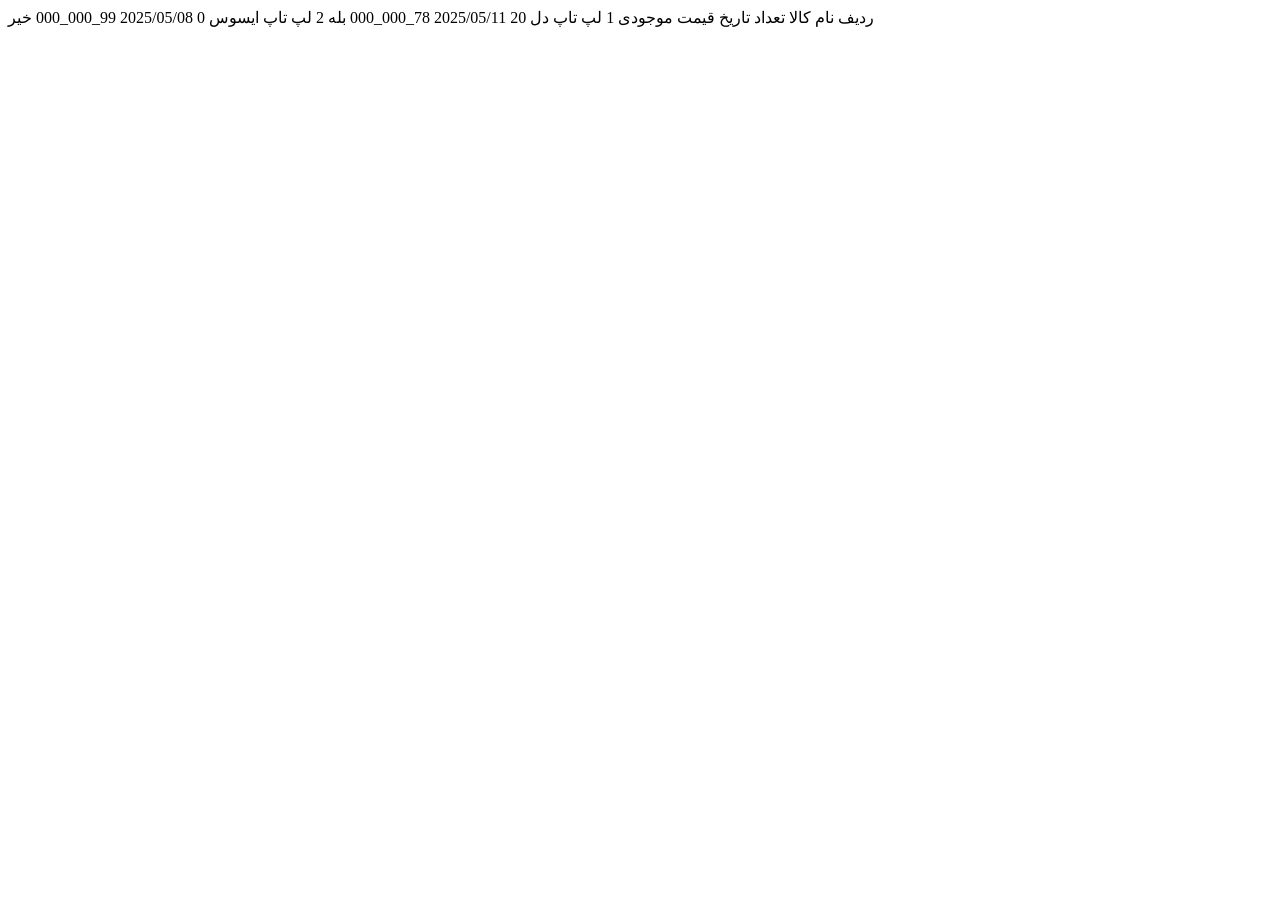
==== table.html @ 40256f0b "feat : add table" ====
<!DOCTYPE html>
<html lang="en">
  <head>
    <meta charset="UTF-8" />
    <meta name="viewport" content="width=device-width, initial-scale=1.0" />
    <title>Document</title>
  </head>
  <body>
    <div class="container">
      <div class="table__wrapper">
        <div class="table__wrapper__data">
          <colgroup class="table__columns">
            <col class="table__column--1" />
            <col class="table__column--2" />
            <col class="table__column--3" />
            <col class="table__column--4" />
            <col class="table__column--5" />
            <col class="table__column--6" />
          </colgroup>
          <thead class="table__header">
            <tr class="table__rows">
              <th class="table__head">ردیف</th>
              <th class="table__head">نام کالا</th>
              <th class="table__head">تعداد</th>
              <th class="table__head">تاریخ</th>
              <th class="table__head">قیمت</th>
              <th class="table__head">موجودی</th>
            </tr>
          </thead>
          <tbody class="table__body">
            <tr class="table__rows">
              <td class="table__data">1</td>
              <td class="table__data">لپ تاپ دل</td>
              <td class="table__data">20</td>
              <td class="table__data">2025/05/11</td>
              <td class="table__data">78_000_000</td>
              <td class="table__data">بله</td>
            </tr>
            <tr>
              <td class="table__data">2</td>
              <td class="table__data">لپ تاپ ایسوس</td>
              <td class="table__data">0</td>
              <td class="table__data">2025/05/08</td>
              <td class="table__data">99_000_000</td>
              <td class="table__data">خیر</td>
            </tr>
          </tbody>
          <tfoot class="table__footer"></tfoot>
        </div>
      </div>
    </div>
  </body>
</html>
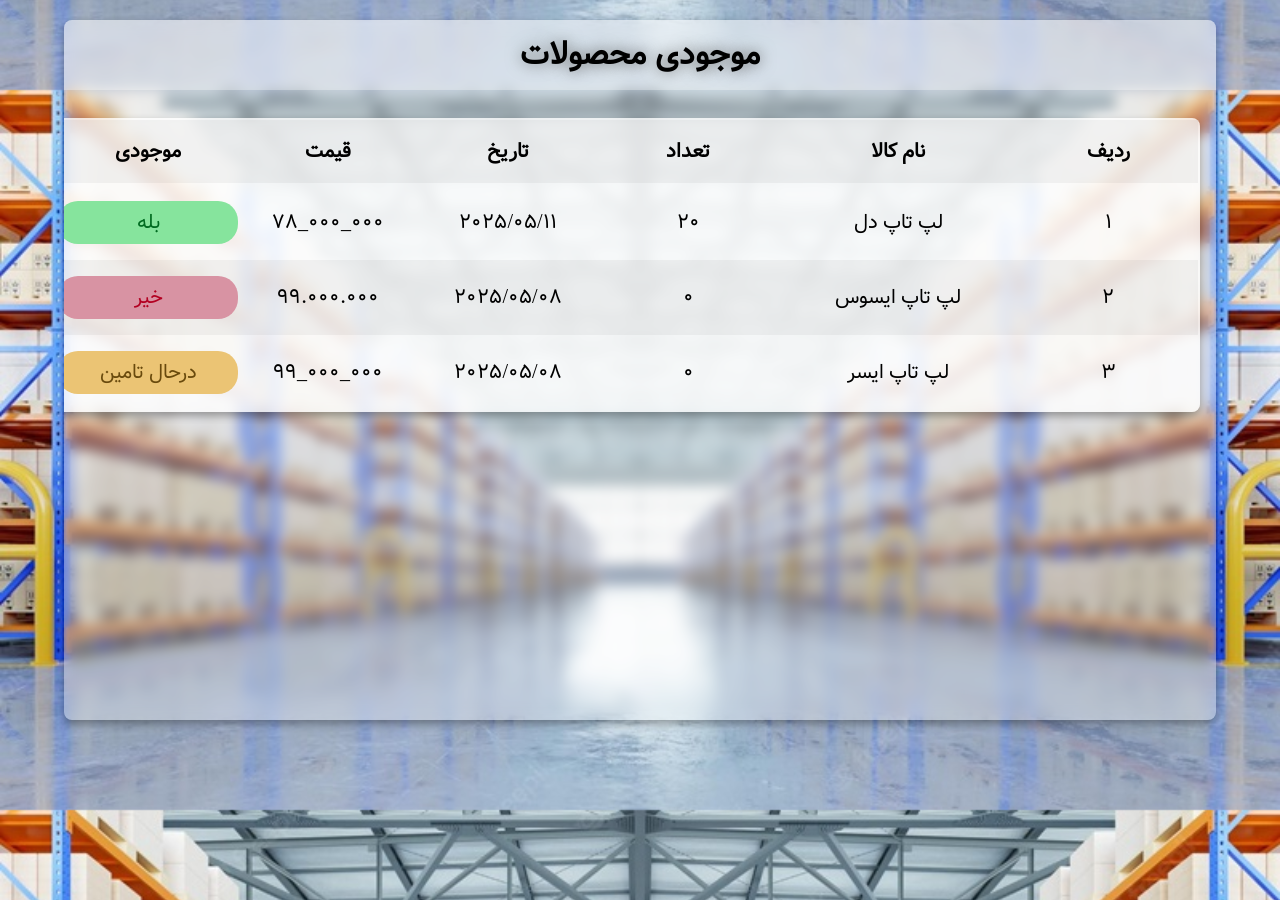
==== commit aa17a27a: "style: add styles to table" ====
--- a/table.html
+++ b/table.html
@@ -1,51 +1,59 @@
 <!DOCTYPE html>
-<html lang="en">
+<html lang="en" dir="rtl">
   <head>
     <meta charset="UTF-8" />
     <meta name="viewport" content="width=device-width, initial-scale=1.0" />
+    <link rel="stylesheet" href="./styles/table.css" />
     <title>Document</title>
   </head>
   <body>
     <div class="container">
       <div class="table__wrapper">
-        <div class="table__wrapper__data">
-          <colgroup class="table__columns">
-            <col class="table__column--1" />
-            <col class="table__column--2" />
-            <col class="table__column--3" />
-            <col class="table__column--4" />
-            <col class="table__column--5" />
-            <col class="table__column--6" />
-          </colgroup>
-          <thead class="table__header">
-            <tr class="table__rows">
-              <th class="table__head">ردیف</th>
-              <th class="table__head">نام کالا</th>
-              <th class="table__head">تعداد</th>
-              <th class="table__head">تاریخ</th>
-              <th class="table__head">قیمت</th>
-              <th class="table__head">موجودی</th>
-            </tr>
-          </thead>
-          <tbody class="table__body">
-            <tr class="table__rows">
-              <td class="table__data">1</td>
-              <td class="table__data">لپ تاپ دل</td>
-              <td class="table__data">20</td>
-              <td class="table__data">2025/05/11</td>
-              <td class="table__data">78_000_000</td>
-              <td class="table__data">بله</td>
-            </tr>
-            <tr>
-              <td class="table__data">2</td>
-              <td class="table__data">لپ تاپ ایسوس</td>
-              <td class="table__data">0</td>
-              <td class="table__data">2025/05/08</td>
-              <td class="table__data">99_000_000</td>
-              <td class="table__data">خیر</td>
-            </tr>
-          </tbody>
-          <tfoot class="table__footer"></tfoot>
+        <section class="table__header__section">
+            <h1 class="table__header__section__title">موجودی محصولات</h1>
+        </section>
+        <section class="table__body__section">
+          <table class="table">
+            <thead class="table__header">
+              <tr class="table__rows">
+                <th class="table__head">ردیف</th>
+                <th class="table__head">نام کالا</th>
+                <th class="table__head">تعداد</th>
+                <th class="table__head">تاریخ</th>
+                <th class="table__head">قیمت</th>
+                <th class="table__head">موجودی</th>
+              </tr>
+            </thead>
+            <tbody class="table__body">
+              <tr class="table__rows">
+                <td class="table__data">1</td>
+                <td class="table__data">لپ تاپ دل</td>
+                <td class="table__data">20</td>
+                <td class="table__data">2025/05/11</td>
+                <td class="table__data table__data--price ">78_000_000</td>
+                <td class="table__data success status">بله</td>
+              </tr>
+              <tr class="table__rows">
+                <td class="table__data">2</td>
+                <td class="table__data">لپ تاپ ایسوس</td>
+                <td class="table__data">0</td>
+                <td class="table__data">2025/05/08</td>
+                <td class="table__data table__data--price ">99.000.000</td>
+                <td class="table__data cancelled status">خیر</td>
+              </tr>
+              <tr class="table__rows">
+                <td class="table__data">3</td>
+                <td class="table__data">لپ تاپ ایسر</td>
+                <td class="table__data">0</td>
+                <td class="table__data">2025/05/08</td>
+                <td class="table__data table__data--price ">99_000_000</td>
+                <td class="table__data pending status">درحال تامین</td>
+              </tr>
+            </tbody>
+            <tfoot class="table__footer"></tfoot>
+          </table>
+        </section>
+          
         </div>
       </div>
     </div>
--- a/styles/table.css
+++ b/styles/table.css
@@ -0,0 +1,175 @@
+*,
+*::after,
+*::before {
+  margin: 0;
+  padding: 0;
+  box-sizing: border-box;
+}
+@font-face {
+  font-family: "Vazir";
+  src: url(../public/fonts/Vazir/Vazir-FD-WOL.ttf) format(truetype);
+}
+@font-face {
+  font-family: "Vazir";
+  src: url(../public/fonts/Vazir/Vazir-FD-WOL.woff) format(woff);
+}
+@font-face {
+  font-family: "Vazir";
+  src: url(../public/fonts/Vazir/Vazir-FD-WOL.woff2) format(woff2);
+}
+@font-face {
+  font-family: "Vazir-bold";
+  src: url(../public/fonts/Vazir/Vazir-Bold-FD-WOL.ttf) format(truetype);
+  font-weight: 600;
+}
+@font-face {
+  font-family: "Vazir-bold";
+  src: url(../public/fonts/Vazir/Vazir-Bold-FD-WOL.woff) format(woff);
+  font-weight: 600;
+}
+@font-face {
+  font-family: "Vazir-bold";
+  src: url(../public/fonts/Vazir/Vazir-Bold-FD-WOL.woff2) format(woff2);
+  font-weight: 600;
+}
+:root {
+  --color-white: #fff;
+  --color-white-100: #f0f0f0;
+  --color-black: #000;
+  --color-black-half: #0005;
+  --color-black-opacity-half: #0000000b;
+  --color-gray: #676767;
+  --color-gray-dark: #333;
+  --color-gray-60: #fff4;
+  --color-gray-40: #fff5;
+  --color-gray-20: #fff6;
+  --color-gray-25: #d5d1defe;
+  --color-gray-10: #fffb;
+  --color-green-dark: #00aa9d;
+  --color-green-light: #00beb0;
+  --color-success: #86e49d;
+  --color-success-text: #006b21;
+  --color-pending: #ebc474;
+  --color-pending-text: #694a0d;
+  --color-cancelled: #d893a3;
+  --color-cancelled-text: #b30021;
+  font-family: "Vazir";
+}
+body {
+  display: flex;
+  align-items: center;
+  justify-content: center;
+  background-image: url("/public/assets/images/Warehouse.jpg");
+  background-attachment: fixed;
+  background-position: center;
+  background-size: contain;
+}
+
+.container {
+  width: 90vw;
+  display: flex;
+  align-items: center;
+  justify-content: center;
+  padding-top: 20px;
+  border-radius: 8px;
+}
+.table__wrapper {
+  display: flex;
+  align-items: center;
+  row-gap: 16px;
+  flex-direction: column;
+  width: 100%;
+  height: 700px;
+  background-color: var(--color-gray-40);
+  backdrop-filter: blur(7px);
+  box-shadow: 0 4px 8px var(--color-black-half);
+  border-radius: 8px;
+}
+.table {
+  background-color: var(--color-gray-10);
+  backdrop-filter: blur(7px);
+  box-shadow: 0 4px 8px var(--color-black-half);
+  border-radius: 8px;
+  width: 100%;
+}
+
+.table__column {
+  text-align: center;
+}
+.table__header__section {
+  width: 100%;
+  height: 10%;
+  border-radius: 8px 8px 0 0;
+  background-color: var(--color-gray-40);
+  padding: 12px 16px;
+  display: flex;
+  align-items: center;
+  justify-content: center;
+}
+.table__header__section__title {
+  font-size: 32px;
+  font-weight: 600;
+  color: var(--color-black);
+  text-shadow: 0 0 16px var(--color-gray);
+}
+.table__body__section {
+  display: flex;
+  align-items: center;
+  width: 100%;
+  max-height: 89%;
+  border-radius: 6px;
+  padding: 12px 16px;
+  overflow-y: auto;
+  overflow-x: auto;
+}
+
+.table__header {
+  background-color: var(--color-black-opacity-half);
+}
+.table__body {
+  display: flex;
+  justify-content: center;
+  flex-direction: column;
+}
+.table__rows {
+  display: flex;
+  align-items: center;
+  justify-content: space-around;
+  background-color: var(--color-gray-light);
+  padding: 16px 0px;
+}
+.table__rows:nth-child(even) {
+  background-color: var(--color-black-opacity-half);
+}
+.table__data,
+.table__head {
+  font-size: 20px;
+  text-align: center;
+  width: 180px;
+}
+.table__data:nth-child(2),
+.table__head:nth-child(2) {
+  width: 240px;
+}
+.table__data--price {
+  direction: ltr;
+}
+.table__footer {
+  padding: 10px;
+}
+.success {
+  background-color: var(--color-success);
+  color: var(--color-success-text);
+}
+.pending {
+  background-color: var(--color-pending);
+  color: var(--color-pending-text);
+}
+.cancelled {
+  background-color: var(--color-cancelled);
+  color: var(--color-cancelled-text);
+}
+.status {
+  padding: 6px 8px;
+  border-radius: 20px;
+}
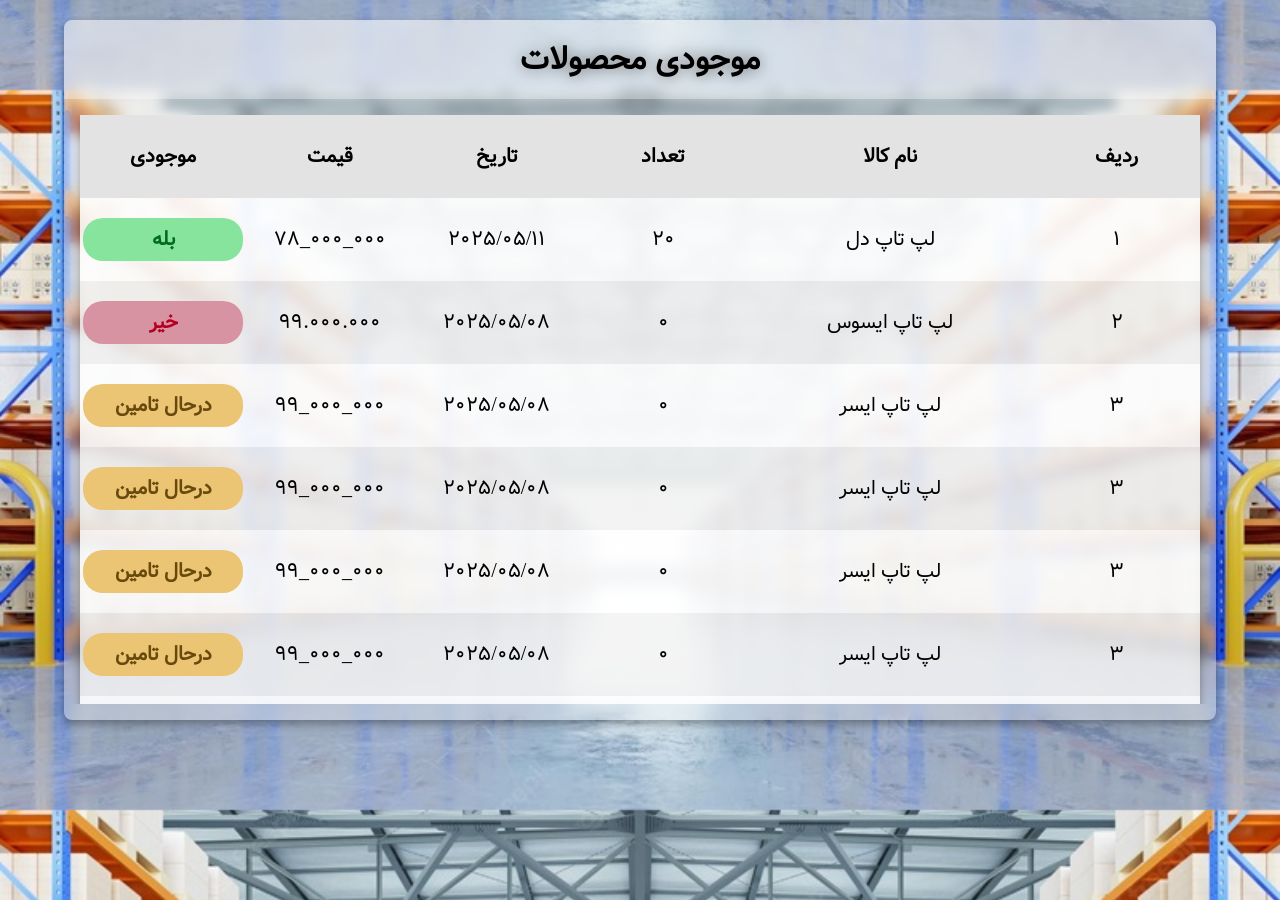
==== commit cdae25e3: "fix:fix styles of table - sticky header - scrollbar" ====
--- a/table.html
+++ b/table.html
@@ -49,6 +49,62 @@
                 <td class="table__data table__data--price ">99_000_000</td>
                 <td class="table__data pending status">درحال تامین</td>
               </tr>
+              <tr class="table__rows">
+                <td class="table__data">3</td>
+                <td class="table__data">لپ تاپ ایسر</td>
+                <td class="table__data">0</td>
+                <td class="table__data">2025/05/08</td>
+                <td class="table__data table__data--price ">99_000_000</td>
+                <td class="table__data pending status">درحال تامین</td>
+              </tr>
+              <tr class="table__rows">
+                <td class="table__data">3</td>
+                <td class="table__data">لپ تاپ ایسر</td>
+                <td class="table__data">0</td>
+                <td class="table__data">2025/05/08</td>
+                <td class="table__data table__data--price ">99_000_000</td>
+                <td class="table__data pending status">درحال تامین</td>
+              </tr>
+              <tr class="table__rows">
+                <td class="table__data">3</td>
+                <td class="table__data">لپ تاپ ایسر</td>
+                <td class="table__data">0</td>
+                <td class="table__data">2025/05/08</td>
+                <td class="table__data table__data--price ">99_000_000</td>
+                <td class="table__data pending status">درحال تامین</td>
+              </tr>
+              <tr class="table__rows">
+                <td class="table__data">3</td>
+                <td class="table__data">لپ تاپ ایسر</td>
+                <td class="table__data">0</td>
+                <td class="table__data">2025/05/08</td>
+                <td class="table__data table__data--price ">99_000_000</td>
+                <td class="table__data pending status">درحال تامین</td>
+              </tr>
+              <tr class="table__rows">
+                <td class="table__data">3</td>
+                <td class="table__data">لپ تاپ ایسر</td>
+                <td class="table__data">0</td>
+                <td class="table__data">2025/05/08</td>
+                <td class="table__data table__data--price ">99_000_000</td>
+                <td class="table__data pending status">درحال تامین</td>
+              </tr>
+              <tr class="table__rows">
+                <td class="table__data">3</td>
+                <td class="table__data">لپ تاپ ایسر</td>
+                <td class="table__data">0</td>
+                <td class="table__data">2025/05/08</td>
+                <td class="table__data table__data--price ">99_000_000</td>
+                <td class="table__data pending status">درحال تامین</td>
+              </tr>
+              <tr class="table__rows">
+                <td class="table__data">3</td>
+                <td class="table__data">لپ تاپ ایسر</td>
+                <td class="table__data">0</td>
+                <td class="table__data">2025/05/08</td>
+                <td class="table__data table__data--price ">99_000_000</td>
+                <td class="table__data pending status">درحال تامین</td>
+              </tr>
             </tbody>
             <tfoot class="table__footer"></tfoot>
           </table>
--- a/styles/table.css
+++ b/styles/table.css
@@ -38,7 +38,9 @@
   --color-black: #000;
   --color-black-half: #0005;
   --color-black-opacity-half: #0000000b;
+  --color-black-half-2: #d4d4d4;
   --color-gray: #676767;
+  --color-gray-light: #bbbbbb;
   --color-gray-dark: #333;
   --color-gray-60: #fff4;
   --color-gray-40: #fff5;
@@ -84,6 +86,7 @@
   backdrop-filter: blur(7px);
   box-shadow: 0 4px 8px var(--color-black-half);
   border-radius: 8px;
+  padding-bottom: 16px;
 }
 .table {
   background-color: var(--color-gray-10);
@@ -91,6 +94,7 @@
   box-shadow: 0 4px 8px var(--color-black-half);
   border-radius: 8px;
   width: 100%;
+  border-collapse: collapse;
 }
 
 .table__column {
@@ -98,14 +102,16 @@
 }
 .table__header__section {
   width: 100%;
-  height: 10%;
+  height: 16%;
   border-radius: 8px 8px 0 0;
   background-color: var(--color-gray-40);
   padding: 12px 16px;
   display: flex;
   align-items: center;
   justify-content: center;
-}
+  overflow: hidden;
+}
+
 .table__header__section__title {
   font-size: 32px;
   font-weight: 600;
@@ -113,30 +119,53 @@
   text-shadow: 0 0 16px var(--color-gray);
 }
 .table__body__section {
-  display: flex;
-  align-items: center;
-  width: 100%;
-  max-height: 89%;
+  width: 100%;
+  overflow-y: auto;
   border-radius: 6px;
-  padding: 12px 16px;
-  overflow-y: auto;
-  overflow-x: auto;
+  padding: 0 16px;
+}
+.table__body__section {
+  &::-webkit-scrollbar {
+    width: 12px;
+    height: 12px;
+  }
+
+  &::-webkit-scrollbar-track {
+    background: var(--color-white-100);
+    border-radius: 4px;
+  }
+
+  &::-webkit-scrollbar-thumb {
+    background-color: var(--color-gray-light);
+    border-radius: 4px;
+    border: 2px solid var(--color-white-100);
+  }
+
+  &::-webkit-scrollbar-thumb:hover {
+    background-color: var(--color-gray);
+    cursor: pointer;
+  }
+}
+
+.table__body {
+  display: flex;
+  justify-content: center;
+  flex-direction: column;
+}
+.table__rows {
+  display: flex;
+  align-items: center;
+  justify-content: space-around;
+  background-color: var(--color-gray-40);
+  padding: 16px 0px;
 }
 
 .table__header {
-  background-color: var(--color-black-opacity-half);
-}
-.table__body {
-  display: flex;
-  justify-content: center;
-  flex-direction: column;
-}
-.table__rows {
-  display: flex;
-  align-items: center;
-  justify-content: space-around;
-  background-color: var(--color-gray-light);
-  padding: 16px 0px;
+  position: sticky;
+  z-index: 10;
+  top: 0;
+  left: 0;
+  background-color: var(--color-black-half-2);
 }
 .table__rows:nth-child(even) {
   background-color: var(--color-black-opacity-half);
@@ -145,11 +174,13 @@
 .table__head {
   font-size: 20px;
   text-align: center;
-  width: 180px;
+  width: 160px;
+  padding: 10px;
+  text-align: center;
 }
 .table__data:nth-child(2),
 .table__head:nth-child(2) {
-  width: 240px;
+  width: 280px;
 }
 .table__data--price {
   direction: ltr;
@@ -164,12 +195,15 @@
 .pending {
   background-color: var(--color-pending);
   color: var(--color-pending-text);
+  font-weight: bold;
 }
 .cancelled {
   background-color: var(--color-cancelled);
   color: var(--color-cancelled-text);
+  font-weight: bold;
 }
 .status {
   padding: 6px 8px;
   border-radius: 20px;
-}
+  font-weight: bold;
+}
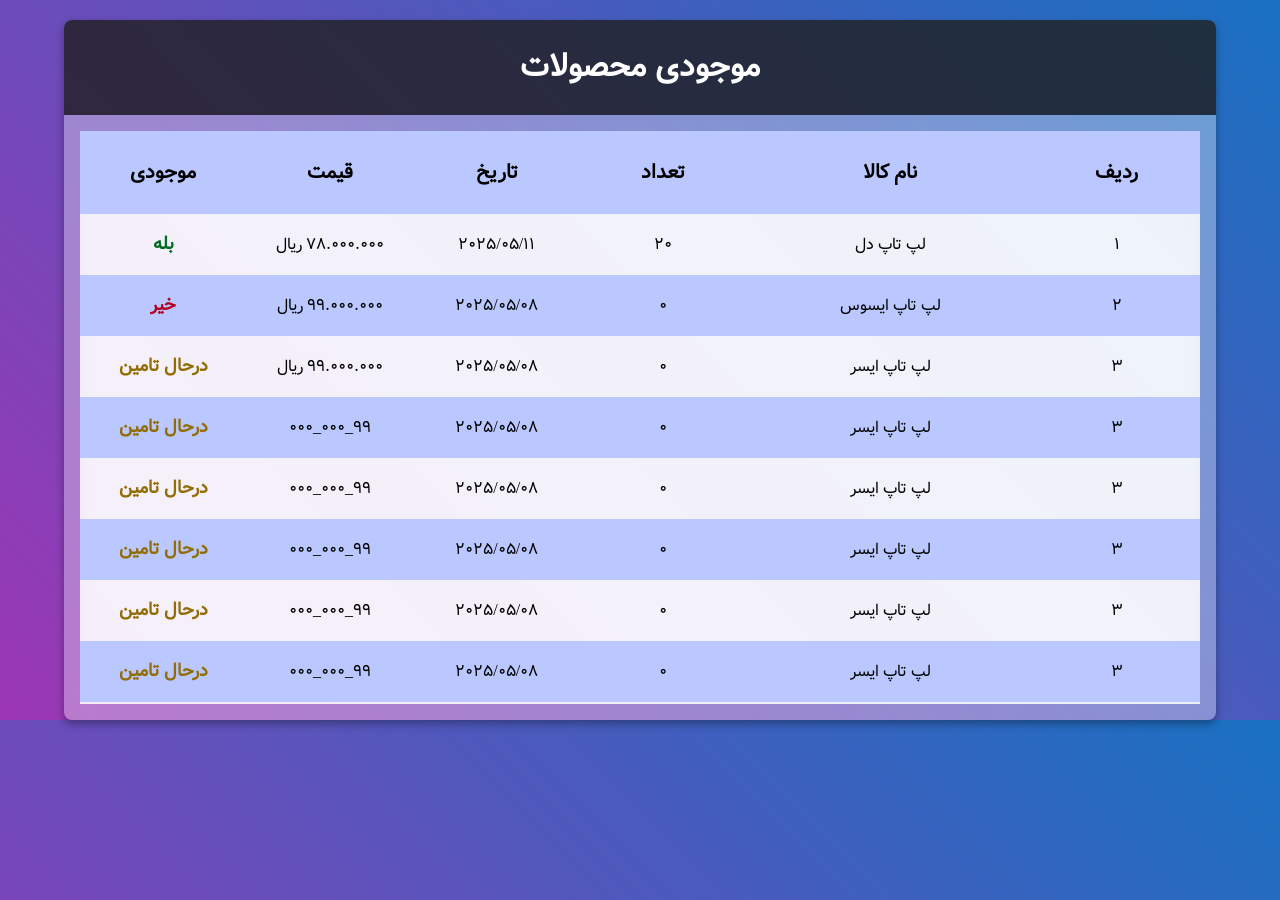
==== commit 5c857612: "style:change table style" ====
--- a/table.html
+++ b/table.html
@@ -10,7 +10,7 @@
     <div class="container">
       <div class="table__wrapper">
         <section class="table__header__section">
-            <h1 class="table__header__section__title">موجودی محصولات</h1>
+          <h1 class="table__header__section__title">موجودی محصولات</h1>
         </section>
         <section class="table__body__section">
           <table class="table">
@@ -30,7 +30,9 @@
                 <td class="table__data">لپ تاپ دل</td>
                 <td class="table__data">20</td>
                 <td class="table__data">2025/05/11</td>
-                <td class="table__data table__data--price ">78_000_000</td>
+                <td class="table__data table__data--price">
+                  78.000.000 <span>ريال</span>
+                </td>
                 <td class="table__data success status">بله</td>
               </tr>
               <tr class="table__rows">
@@ -38,7 +40,9 @@
                 <td class="table__data">لپ تاپ ایسوس</td>
                 <td class="table__data">0</td>
                 <td class="table__data">2025/05/08</td>
-                <td class="table__data table__data--price ">99.000.000</td>
+                <td class="table__data table__data--price">
+                  99.000.000 <span>ريال</span>
+                </td>
                 <td class="table__data cancelled status">خیر</td>
               </tr>
               <tr class="table__rows">
@@ -46,7 +50,9 @@
                 <td class="table__data">لپ تاپ ایسر</td>
                 <td class="table__data">0</td>
                 <td class="table__data">2025/05/08</td>
-                <td class="table__data table__data--price ">99_000_000</td>
+                <td class="table__data table__data--price">
+                  99.000.000 <span>ريال</span>
+                </td>
                 <td class="table__data pending status">درحال تامین</td>
               </tr>
               <tr class="table__rows">
@@ -54,7 +60,7 @@
                 <td class="table__data">لپ تاپ ایسر</td>
                 <td class="table__data">0</td>
                 <td class="table__data">2025/05/08</td>
-                <td class="table__data table__data--price ">99_000_000</td>
+                <td class="table__data table__data--price">99_000_000</td>
                 <td class="table__data pending status">درحال تامین</td>
               </tr>
               <tr class="table__rows">
@@ -62,7 +68,7 @@
                 <td class="table__data">لپ تاپ ایسر</td>
                 <td class="table__data">0</td>
                 <td class="table__data">2025/05/08</td>
-                <td class="table__data table__data--price ">99_000_000</td>
+                <td class="table__data table__data--price">99_000_000</td>
                 <td class="table__data pending status">درحال تامین</td>
               </tr>
               <tr class="table__rows">
@@ -70,7 +76,7 @@
                 <td class="table__data">لپ تاپ ایسر</td>
                 <td class="table__data">0</td>
                 <td class="table__data">2025/05/08</td>
-                <td class="table__data table__data--price ">99_000_000</td>
+                <td class="table__data table__data--price">99_000_000</td>
                 <td class="table__data pending status">درحال تامین</td>
               </tr>
               <tr class="table__rows">
@@ -78,7 +84,7 @@
                 <td class="table__data">لپ تاپ ایسر</td>
                 <td class="table__data">0</td>
                 <td class="table__data">2025/05/08</td>
-                <td class="table__data table__data--price ">99_000_000</td>
+                <td class="table__data table__data--price">99_000_000</td>
                 <td class="table__data pending status">درحال تامین</td>
               </tr>
               <tr class="table__rows">
@@ -86,7 +92,7 @@
                 <td class="table__data">لپ تاپ ایسر</td>
                 <td class="table__data">0</td>
                 <td class="table__data">2025/05/08</td>
-                <td class="table__data table__data--price ">99_000_000</td>
+                <td class="table__data table__data--price">99_000_000</td>
                 <td class="table__data pending status">درحال تامین</td>
               </tr>
               <tr class="table__rows">
@@ -94,7 +100,7 @@
                 <td class="table__data">لپ تاپ ایسر</td>
                 <td class="table__data">0</td>
                 <td class="table__data">2025/05/08</td>
-                <td class="table__data table__data--price ">99_000_000</td>
+                <td class="table__data table__data--price">99_000_000</td>
                 <td class="table__data pending status">درحال تامین</td>
               </tr>
               <tr class="table__rows">
@@ -102,15 +108,13 @@
                 <td class="table__data">لپ تاپ ایسر</td>
                 <td class="table__data">0</td>
                 <td class="table__data">2025/05/08</td>
-                <td class="table__data table__data--price ">99_000_000</td>
+                <td class="table__data table__data--price">99_000_000</td>
                 <td class="table__data pending status">درحال تامین</td>
               </tr>
             </tbody>
             <tfoot class="table__footer"></tfoot>
           </table>
         </section>
-          
-        </div>
       </div>
     </div>
   </body>
--- a/styles/table.css
+++ b/styles/table.css
@@ -37,6 +37,7 @@
   --color-white-100: #f0f0f0;
   --color-black: #000;
   --color-black-half: #0005;
+  --color-black-75: #a0a0a0af;
   --color-black-opacity-half: #0000000b;
   --color-black-half-2: #d4d4d4;
   --color-gray: #676767;
@@ -44,6 +45,7 @@
   --color-gray-dark: #333;
   --color-gray-60: #fff4;
   --color-gray-40: #fff5;
+  --color-blue-40: #bac8ff;
   --color-gray-20: #fff6;
   --color-gray-25: #d5d1defe;
   --color-gray-10: #fffb;
@@ -51,20 +53,21 @@
   --color-green-light: #00beb0;
   --color-success: #86e49d;
   --color-success-text: #006b21;
-  --color-pending: #ebc474;
-  --color-pending-text: #694a0d;
+  --color-pending: #664d03;
+  --color-pending-text: #916d03;
+  --color-yellow: #ffeb86;
   --color-cancelled: #d893a3;
   --color-cancelled-text: #b30021;
+  --color-bg: #f8f9fd;
+  --color-header-title: #000000b3;
+
   font-family: "Vazir";
 }
 body {
   display: flex;
   align-items: center;
   justify-content: center;
-  background-image: url("/public/assets/images/Warehouse.jpg");
-  background-attachment: fixed;
-  background-position: center;
-  background-size: contain;
+  background-image: linear-gradient(45deg, #9c36b5, #1971c2);
 }
 
 .container {
@@ -91,7 +94,6 @@
 .table {
   background-color: var(--color-gray-10);
   backdrop-filter: blur(7px);
-  box-shadow: 0 4px 8px var(--color-black-half);
   border-radius: 8px;
   width: 100%;
   border-collapse: collapse;
@@ -104,7 +106,7 @@
   width: 100%;
   height: 16%;
   border-radius: 8px 8px 0 0;
-  background-color: var(--color-gray-40);
+  background-color: var(--color-header-title);
   padding: 12px 16px;
   display: flex;
   align-items: center;
@@ -115,8 +117,8 @@
 .table__header__section__title {
   font-size: 32px;
   font-weight: 600;
-  color: var(--color-black);
-  text-shadow: 0 0 16px var(--color-gray);
+  color: var(--color-white);
+  /* text-shadow: 0 0 16px var(--color-black); */
 }
 .table__body__section {
   width: 100%;
@@ -157,9 +159,12 @@
   align-items: center;
   justify-content: space-around;
   background-color: var(--color-gray-40);
+  padding: 8px 0px;
+}
+.table__header .table__rows:first-child {
   padding: 16px 0px;
-}
-
+  background-color: var(--color-blue-40);
+}
 .table__header {
   position: sticky;
   z-index: 10;
@@ -168,42 +173,47 @@
   background-color: var(--color-black-half-2);
 }
 .table__rows:nth-child(even) {
-  background-color: var(--color-black-opacity-half);
+  background-color: var(--color-blue-40);
 }
 .table__data,
 .table__head {
-  font-size: 20px;
+  font-size: 16px;
   text-align: center;
   width: 160px;
   padding: 10px;
   text-align: center;
 }
+.table__head {
+  font-size: 20px;
+}
 .table__data:nth-child(2),
 .table__head:nth-child(2) {
   width: 280px;
 }
 .table__data--price {
-  direction: ltr;
+  direction: rtl;
 }
 .table__footer {
   padding: 10px;
 }
 .success {
-  background-color: var(--color-success);
+  /* background-color: var(--color-success); */
   color: var(--color-success-text);
 }
 .pending {
-  background-color: var(--color-pending);
+  /* background-color: var(--color-pending); */
   color: var(--color-pending-text);
-  font-weight: bold;
+  /* text-shadow: 2px 2px 0 var(--color-pending-text); */
+  /* font-weight: bold; */
 }
 .cancelled {
-  background-color: var(--color-cancelled);
+  /* background-color: var(--color-cancelled); */
   color: var(--color-cancelled-text);
-  font-weight: bold;
+
+  /* font-weight: bold; */
 }
 .status {
   padding: 6px 8px;
-  border-radius: 20px;
+  font-size: 18px;
   font-weight: bold;
 }
